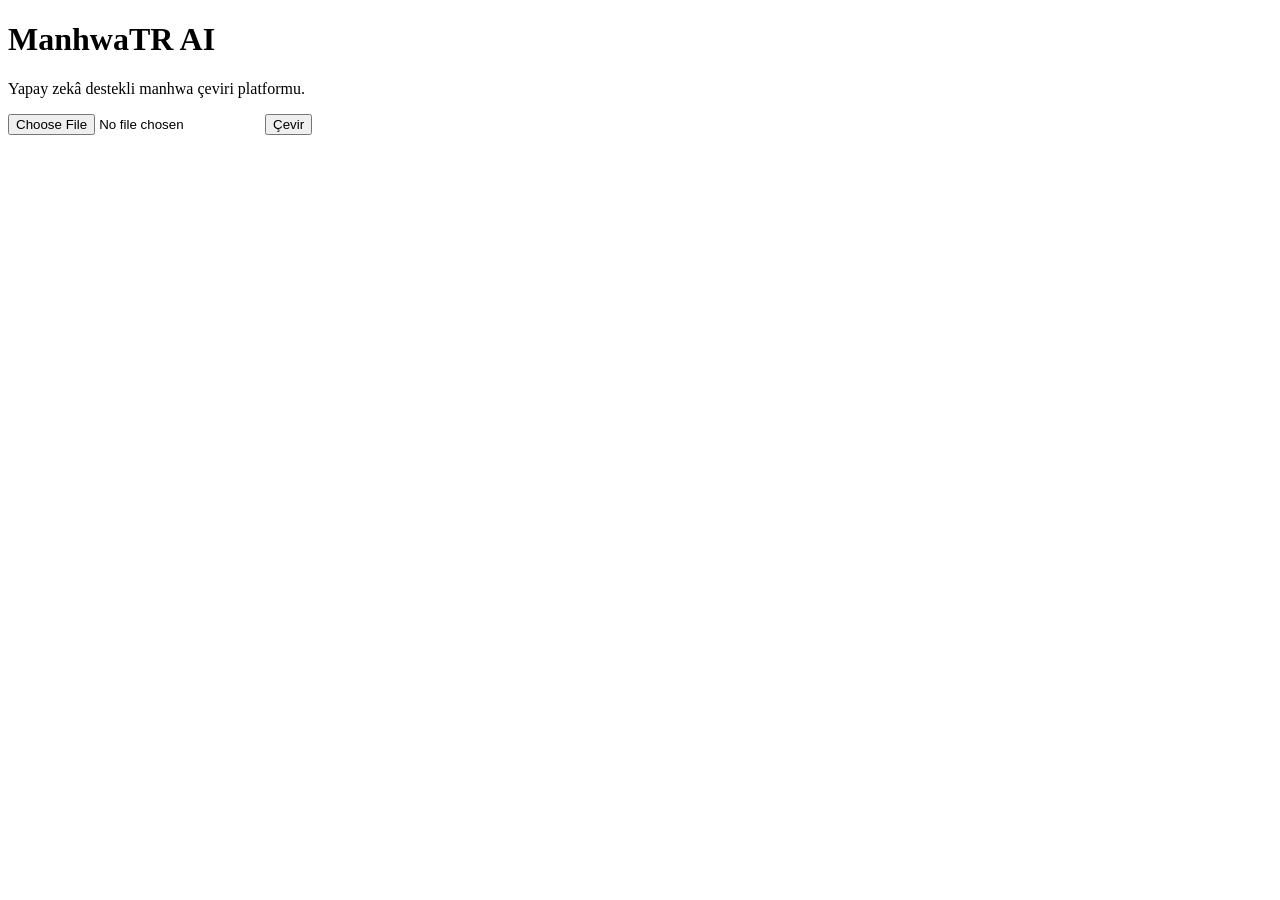
==== index.html @ 070fe4e0 "Rename frontend/index.html to index.html" ====
<!DOCTYPE html>
<html lang="tr">
<head>
    <meta charset="UTF-8">
    <meta name="viewport" content="width=device-width, initial-scale=1.0">
    <title>ManhwaTR AI</title>
    <link rel="stylesheet" href="style.css">
</head>
<body>

<h1>ManhwaTR AI</h1>
<p>Yapay zekâ destekli manhwa çeviri platformu.</p>

<input type="file">
<button>Çevir</button>

</body>
</html>
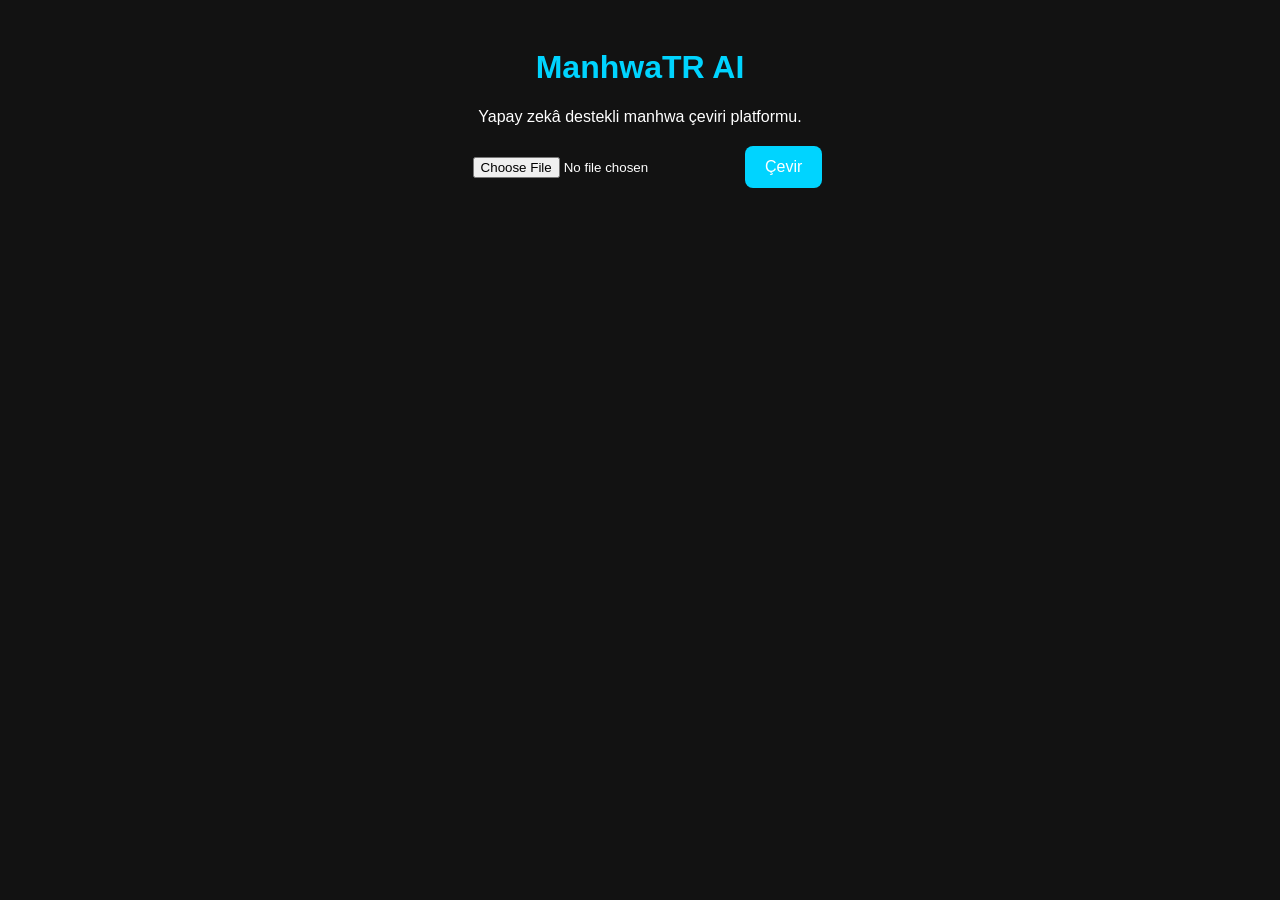
==== commit fcce99c7: "Update index.html" ====
--- a/index.html
+++ b/index.html
@@ -13,6 +13,6 @@
 
 <input type="file">
 <button>Çevir</button>
-
+<script src="script.js"></script>
 </body>
 </html>
--- a/style.css
+++ b/style.css
@@ -0,0 +1,24 @@
+body {
+  background: #121212;
+  color: white;
+  font-family: Arial, sans-serif;
+  text-align: center;
+  padding: 20px;
+}
+
+h1 {
+  color: #00d4ff;
+}
+
+button {
+  background: #00d4ff;
+  color: white;
+  border: none;
+  padding: 12px 20px;
+  border-radius: 8px;
+  font-size: 16px;
+}
+
+input {
+  margin: 15px;
+}
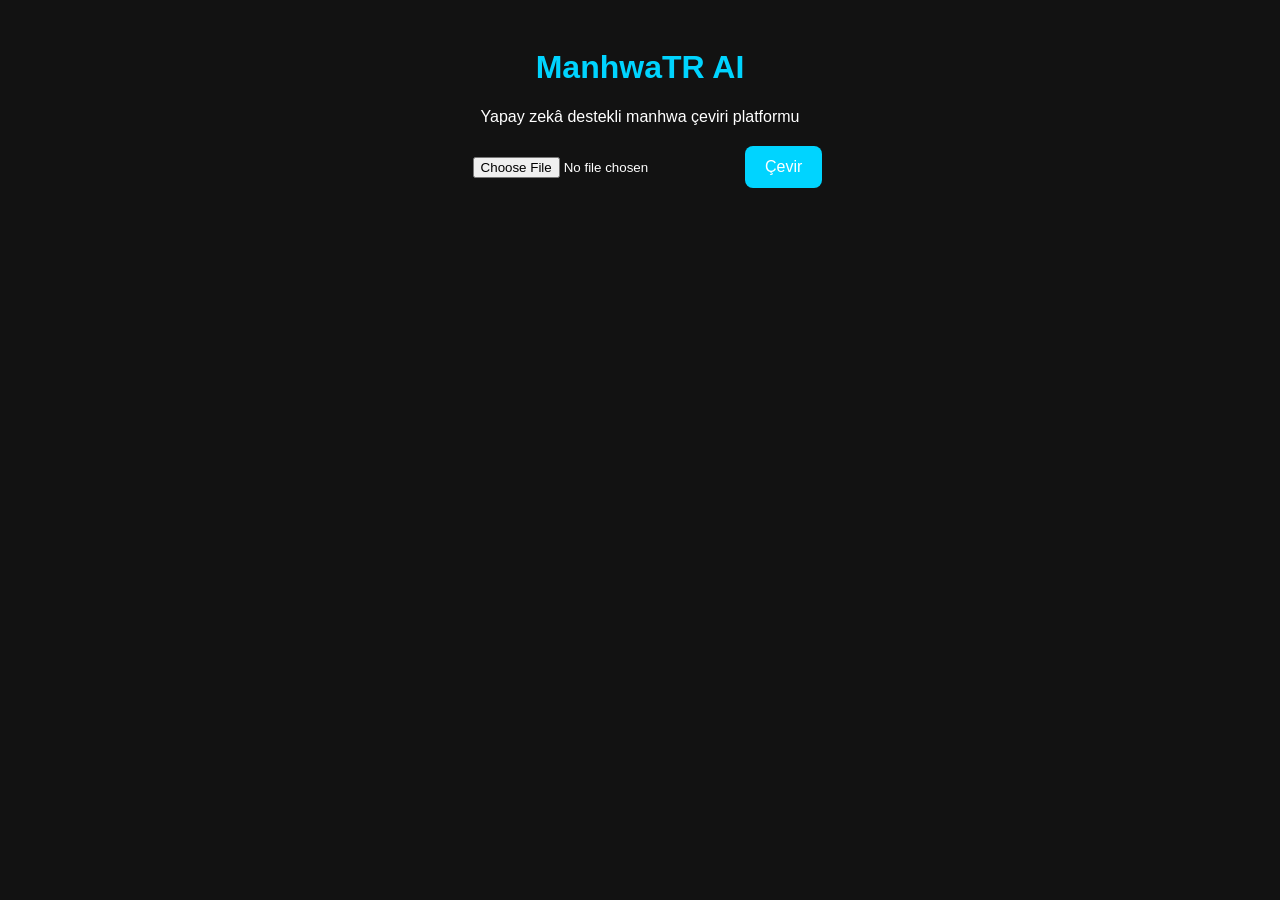
==== commit 00f77d09: "Update index.html" ====
--- a/index.html
+++ b/index.html
@@ -5,14 +5,89 @@
     <meta name="viewport" content="width=device-width, initial-scale=1.0">
     <title>ManhwaTR AI</title>
     <link rel="stylesheet" href="style.css">
+    <script src="https://cdn.jsdelivr.net/npm/tesseract.js@5/dist/tesseract.min.js"></script>
 </head>
 <body>
 
-<h1>ManhwaTR AI</h1>
-<p>Yapay zekâ destekli manhwa çeviri platformu.</p>
+    <h1>ManhwaTR AI</h1>
+    <p>Yapay zekâ destekli manhwa çeviri platformu</p>
 
-<input type="file">
-<button>Çevir</button>
-<script src="script.js"></script>
+    <div class="upload-section">
+        <input type="file" id="imageInput" accept="image/*">
+        <button id="translateBtn">Çevir</button>
+    </div>
+
+    <div class="preview-section">
+        <img id="imagePreview" src="" alt="Yüklenen Manhwa Sayfası" style="max-width: 100%; display: none; margin-top: 20px; border-radius: 8px;">
+    </div>
+
+    <div class="result-section" style="margin-top: 20px;">
+        <h3 id="statusText"></h3>
+        <div id="ocrResult" style="white-space: pre-wrap; background: #222; color: #fff; padding: 10px; border-radius: 5px; display: none;"></div>
+    </div>
+
+    <script>
+        const imageInput = document.getElementById('imageInput');
+        const imagePreview = document.getElementById('imagePreview');
+        const translateBtn = document.getElementById('translateBtn');
+        const statusText = document.getElementById('statusText');
+        const ocrResult = document.getElementById('ocrResult');
+
+        imageInput.addEventListener('change', function(e) {
+            const file = e.target.files[0];
+            if (file) {
+                const reader = new FileReader();
+                reader.onload = function(event) {
+                    imagePreview.src = event.target.result;
+                    imagePreview.style.display = 'block';
+                    statusText.innerText = "Resim yüklendi. Çevir butonuna basabilirsiniz.";
+                    ocrResult.style.display = 'none';
+                }
+                reader.readAsDataURL(file);
+            }
+        });
+
+        translateBtn.addEventListener('click', async () => {
+            if (!imageInput.files[0]) {
+                alert("Lütfen önce bir manhwa görseli yükleyin!");
+                return;
+            }
+
+            statusText.innerText = "Görseldeki metinler taranıyor (OCR)... Lütfen bekleyin.";
+            ocrResult.style.display = 'none';
+
+            try {
+                const result = await Tesseract.recognize(
+                    imageInput.files[0],
+                    'eng+kor', 
+                    { logger: m => console.log(m) }
+                );
+
+                const detectedText = result.data.text;
+                
+                if (!detectedText.trim()) {
+                    statusText.innerText = "Görselde herhangi bir metin bulunamadı.";
+                    return;
+                }
+
+                statusText.innerText = "Metin başarıyla okundu! Türkçe'ye çevriliyor...";
+                ocrResult.innerText = "Okunan Orijinal Metin:\n" + detectedText;
+                ocrResult.style.display = 'block';
+
+                const turkishText = await translateToTurkish(detectedText);
+                
+                statusText.innerText = "Çeviri Tamamlandı!";
+                ocrResult.innerText += "\n\n--- Türkçe Çeviri ---\n" + turkishText;
+
+            } catch (error) {
+                console.error(error);
+                statusText.innerText = "Bir hata oluştu: " + error.message;
+            }
+        });
+
+        async function translateToTurkish(text) {
+            return "[Yapay Zeka Çevirisi]: " + text + " (Bu metin yakında yapay zeka API'si ile tamamen Türkçe'ye çevrilecek.)";
+        }
+    </script>
 </body>
 </html>
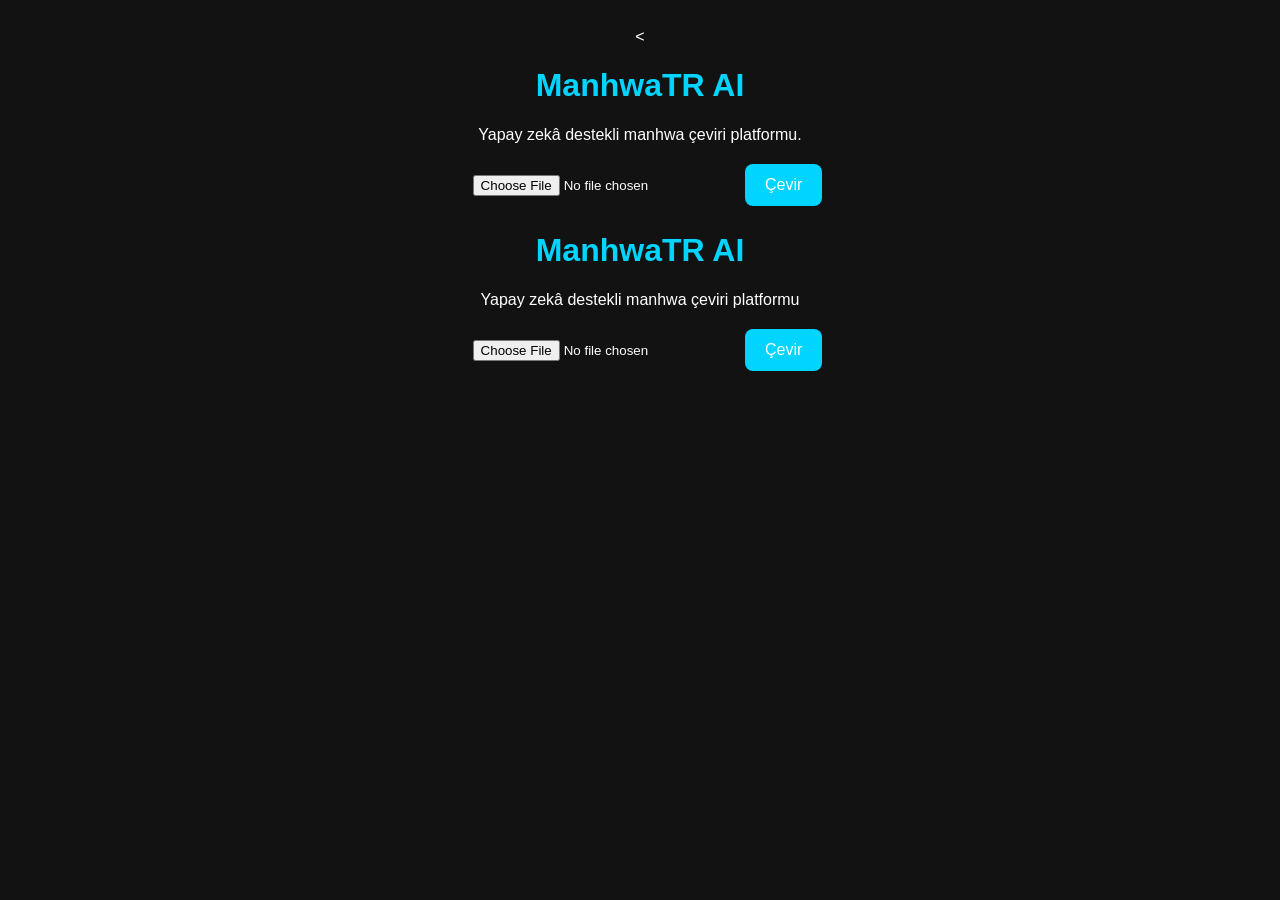
==== commit 1dc09eb7: "Update index.html" ====
--- a/index.html
+++ b/index.html
@@ -5,7 +5,37 @@
     <meta name="viewport" content="width=device-width, initial-scale=1.0">
     <title>ManhwaTR AI</title>
     <link rel="stylesheet" href="style.css">
-    <script src="https://cdn.jsdelivr.net/npm/tesseract.js@5/dist/tesseract.min.js"></script>
+    <<!DOCTYPE html>
+<html lang="tr">
+<head>
+    <meta charset="UTF-8">
+    <meta name="viewport" content="width=device-width, initial-scale=1.0">
+    <title>ManhwaTR AI</title>
+    <link rel="stylesheet" href="style.css">
+    <!-- Tesseract v4 Stabil Tarayıcı Sürümü -->
+    <script src="https://cdn.jsdelivr.net/npm/tesseract.js@4.0.3/dist/tesseract.min.js"></script>
+</head>
+<body>
+
+    <h1>ManhwaTR AI</h1>
+    <p>Yapay zekâ destekli manhwa çeviri platformu.</p>
+
+    <div class="upload-section">
+        <input type="file" id="imageInput" accept="image/*">
+        <button id="translateBtn">Çevir</button>
+    </div>
+
+    <div class="preview-section" style="margin-top: 20px;">
+        <img id="imagePreview" src="" alt="Önizleme" style="max-width: 100%; display: none; margin-bottom: 10px;">
+    </div>
+
+    <div class="result-section" style="margin-top: 20px;">
+        <h3 id="statusText"></h3>
+    </div>
+
+    <script src="script.js"></script>
+</body>
+</html>
 </head>
 <body>
 
@@ -47,46 +77,56 @@
             }
         });
 
-        translateBtn.addEventListener('click', async () => {
+        translateBtn.addEventListener('click', () => {
             if (!imageInput.files[0]) {
                 alert("Lütfen önce bir manhwa görseli yükleyin!");
                 return;
             }
 
-            statusText.innerText = "Görseldeki metinler taranıyor (OCR)... Lütfen bekleyin.";
+            statusText.innerText = "Görsel taranıyor... Lütfen bekleyin.";
             ocrResult.style.display = 'none';
 
-            try {
-                const result = await Tesseract.recognize(
-                    imageInput.files[0],
-                    'eng+kor', 
-                    { logger: m => console.log(m) }
-                );
-
-                const detectedText = result.data.text;
+            // Kilitlenmeyi önleyen en sade Tesseract tetikleme fonksiyonu
+            Tesseract.recognize(
+                imageInput.files[0],
+                'eng',
+                { logger: m => { statusText.innerText = "Tarama Durumu: " + m.status + " (" + Math.round(m.progress * 100) + "%)"; } }
+            ).then(({ data: { text } }) => {
                 
-                if (!detectedText.trim()) {
-                    statusText.innerText = "Görselde herhangi bir metin bulunamadı.";
+                if (!text || !text.trim()) {
+                    statusText.innerText = "Görselde okunabilir bir metin bulunamadı.";
                     return;
                 }
 
-                statusText.innerText = "Metin başarıyla okundu! Türkçe'ye çevriliyor...";
-                ocrResult.innerText = "Okunan Orijinal Metin:\n" + detectedText;
+                statusText.innerText = "Metin okundu! Türkçe'ye çevriliyor...";
+                ocrResult.innerText = "Okunan Orijinal Metin:\n" + text;
                 ocrResult.style.display = 'block';
 
-                const turkishText = await translateToTurkish(detectedText);
-                
-                statusText.innerText = "Çeviri Tamamlandı!";
-                ocrResult.innerText += "\n\n--- Türkçe Çeviri ---\n" + turkishText;
+                // Çeviriye gönderiyoruz
+                translateToTurkish(text).then(turkishText => {
+                    statusText.innerText = "Çeviri Tamamlandı!";
+                    ocrResult.innerText += "\n\n--- Türkçe Çeviri ---\n" + turkishText;
+                });
 
-            } catch (error) {
+            }).catch(error => {
                 console.error(error);
-                statusText.innerText = "Bir hata oluştu: " + error.message;
-            }
+                statusText.innerText = "Tarama sırasında bir hata oluştu: " + error.message;
+            });
         });
 
         async function translateToTurkish(text) {
-            return "[Yapay Zeka Çevirisi]: " + text + " (Bu metin yakında yapay zeka API'si ile tamamen Türkçe'ye çevrilecek.)";
+            try {
+                const response = await fetch(`https://api.mymemory.translated.net/get?q=${encodeURIComponent(text)}&langpair=en|tr`);
+                const data = await response.json();
+                if (data.responseData && data.responseData.translatedText) {
+                    return data.responseData.translatedText;
+                } else {
+                    return "Çeviri servisi yanıt vermedi.";
+                }
+            } catch (error) {
+                console.error("Çeviri Hatası:", error);
+                return "Çeviri motoruna bağlanılamadı.";
+            }
         }
     </script>
 </body>
